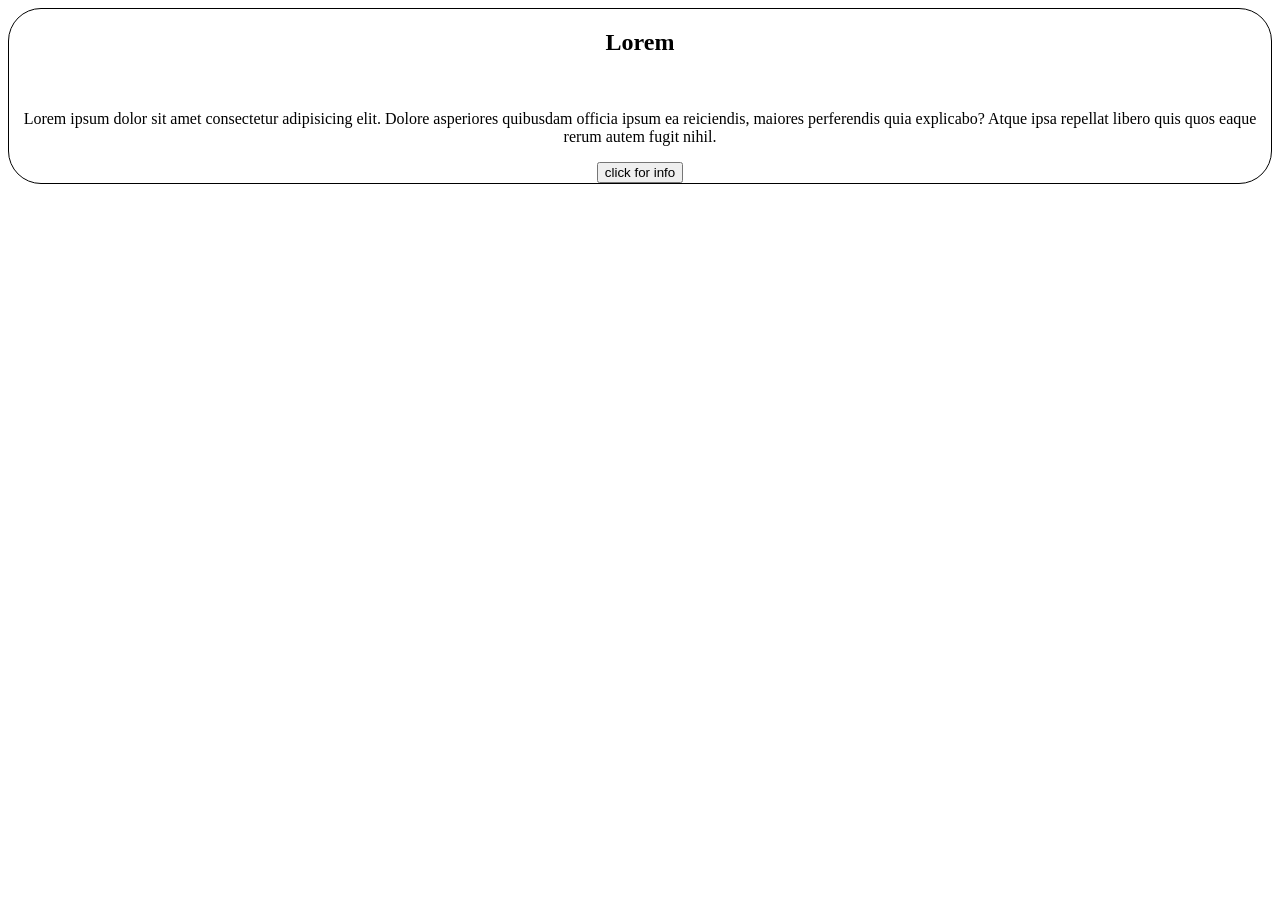
==== pages/css-properties.html @ a35e8516 "Add CSS lesson pages" ====
<!DOCTYPE html>
<html lang="en">
<head>
  <meta charset="UTF-8">
  <meta name="viewport" content="width=device-width, initial-scale=1.0">
  <link rel="stylesheet" href="../mainStyle.css">
  <title>Document</title>
</head>
<body>
  <div class="container">
    <section class="display-check">
      <h2>Lorem</h2>
      <img src="" alt="">
      <p>Lorem ipsum dolor <span> sit amet consectetur adipisicing elit. Dolore asperiores quibusdam  </span> officia ipsum ea reiciendis, maiores perferendis quia explicabo? Atque ipsa repellat libero quis quos eaque rerum autem fugit nihil.</p>
      <button class="btn button"> click for info</button>
    </section>
  </div>
</body>
</html>
---- mainStyle.css ----
* {
  padding: none;
  margin: none;

}
.nav-links {
  display: flex;
  list-style: none;
  justify-content: center;
  gap: 25px;
  
  
}
.nav-links a {
  font-size: 26px;
  text-decoration: none;
  color: black;
  text-align: center;
}
.nav-links a:hover {
  color:brown;
}


.span {
  font-family: 'Courier New', Courier, monospace;
  color: rgb(132, 27, 27);
  background-color: beige;
  display: block;
  text-align: center;
}
.div {
  display: flex;
  text-align: end;

}

.container {
  
  text-align: center;
  /* display: flex; */
  /* display: block; */
  display: inline-block;
  
}
.container section {
  border: solid 1px black;
  border-radius: 33px;
}
.btn {
  
}
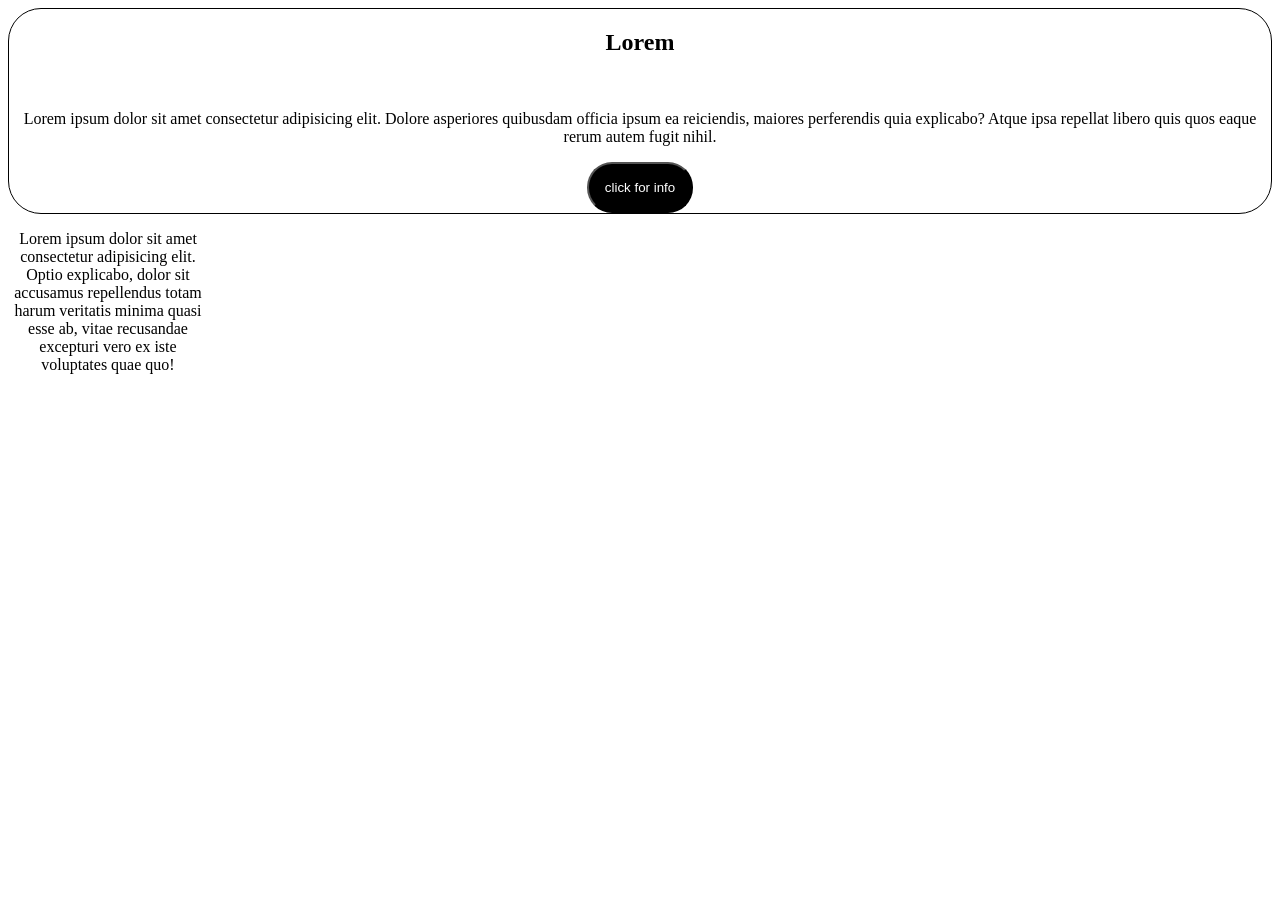
==== commit c7e7204e: "Add float/overflow/positioning demos and styles" ====
--- a/pages/css-properties.html
+++ b/pages/css-properties.html
@@ -14,6 +14,11 @@
       <p>Lorem ipsum dolor <span> sit amet consectetur adipisicing elit. Dolore asperiores quibusdam  </span> officia ipsum ea reiciendis, maiores perferendis quia explicabo? Atque ipsa repellat libero quis quos eaque rerum autem fugit nihil.</p>
       <button class="btn button"> click for info</button>
     </section>
+    <section class="box-sizing-test">
+      <div class="box">
+        <p>Lorem ipsum dolor sit amet consectetur adipisicing elit. Optio explicabo, dolor sit accusamus repellendus totam harum veritatis minima quasi esse ab, vitae recusandae excepturi vero ex iste voluptates quae quo!</p>
+      </div>
+    </section>
   </div>
 </body>
 </html>
--- a/mainStyle.css
+++ b/mainStyle.css
@@ -1,6 +1,7 @@
 * {
   padding: none;
   margin: none;
+  box-sizing: border-box;
 
 }
 .nav-links {
@@ -36,17 +37,116 @@
 }
 
 .container {
-  
+  justify-content: center;
   text-align: center;
-  /* display: flex; */
-  /* display: block; */
-  display: inline-block;
+  display: flex;
+  flex-direction: column;
+  /* display: block;
+  display: inline-block; */
   
 }
-.container section {
+.container .display-check {
+
   border: solid 1px black;
   border-radius: 33px;
 }
 .btn {
-  
+  padding: 16px;
+  background: black;
+  color: white;
+  border-radius: 25px;
+}
+.box-sizing-test {
+  align-items: center;
+}
+.box {
+  box-sizing: border-box;
+  width: 200px;
+  height: 200px;
+}
+
+
+
+.image-left {
+    width: 200px;
+    float: left;
+    margin-right: 20px;
+    margin-bottom: 10px;
+}
+
+.clear {
+    clear: both;
+    background-color: lightblue;
+    padding: 10px;
+}
+
+.test-overflow p {
+  box-sizing: border-box;
+  height: 100px;
+  width: 300px;
+  overflow-y: scroll;
+}
+
+
+
+
+
+
+
+
+
+
+
+
+.static {
+    position: static;
+    background-color: lightgray;
+    padding: 15px;
+    margin-bottom: 20px;
+}
+
+.relative {
+    position: relative;
+    left: 30px;
+    background-color: lightblue;
+    padding: 15px;
+    margin-bottom: 20px;
+}
+
+.parent {
+    position: relative;
+    height: 150px;
+    border: 2px solid black;
+    margin-bottom: 20px;
+    padding: 10px;
+}
+
+.absolute {
+    position: absolute;
+    right: 10px;
+    bottom: 10px;
+    background-color: lightgreen;
+    padding: 15px;
+}
+
+.sticky {
+    position: sticky;
+    top: 0;
+    background-color: orange;
+    padding: 15px;
+}
+
+.fixed {
+    position: fixed;
+    right: 20px;
+    bottom: 20px;
+    background-color: tomato;
+    color: white;
+    padding: 15px;
+}
+
+.content {
+    height: 1000px;
+    background-color: #eeeeee;
+    padding: 20px;
 }
